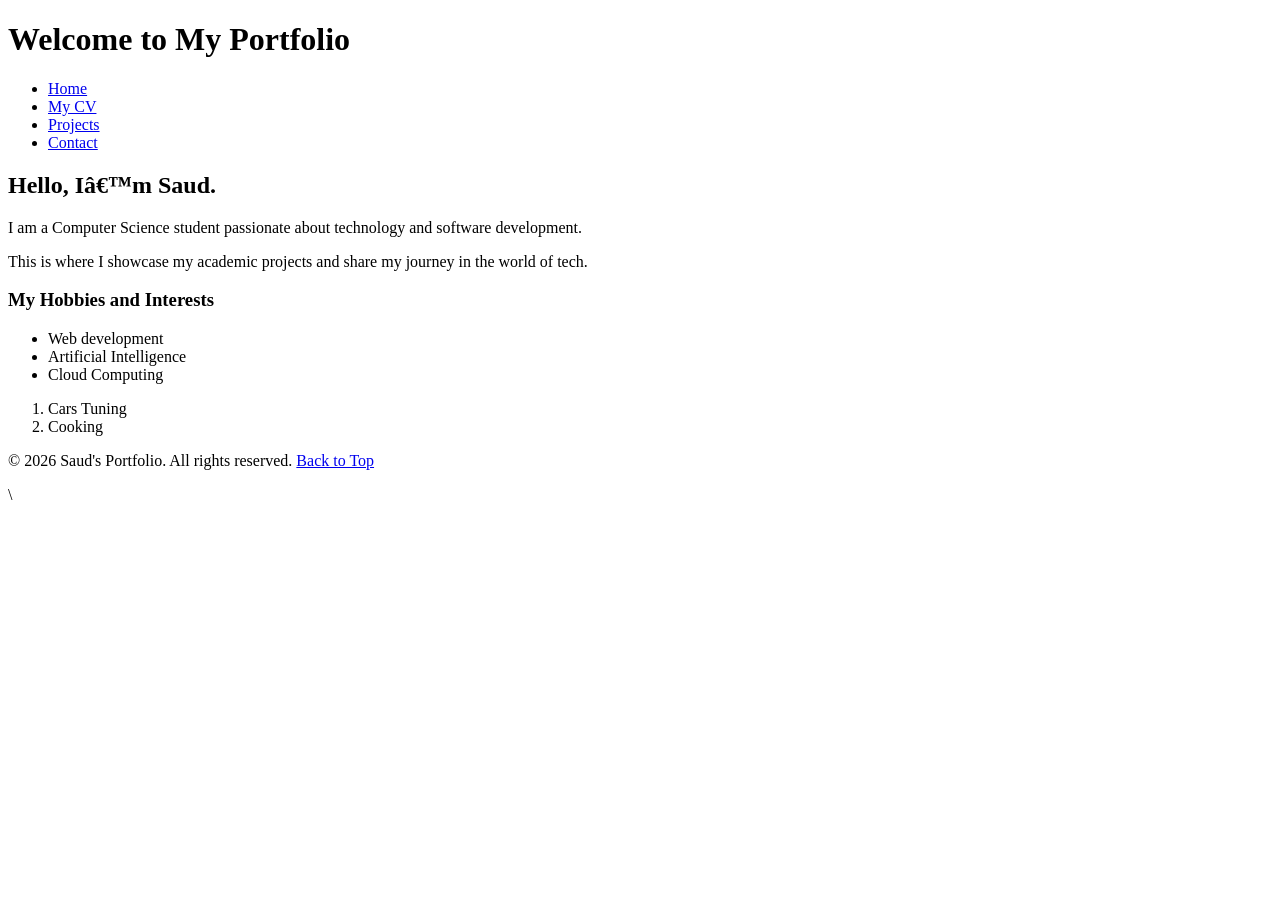
==== HW/hm3/index.html @ eeaa3e71 "copy .html files from hm2" ====
<!DOCTYPE html>
<html>
  <head>
    <mate charset="UTF-8">
    <title>Home | My Personal Website</title>
  </head>
    <body>
      <!---header-->
      <header>
        <h1>Welcome to My Portfolio</h1>
        <nav role="navigation">
          <ul>
            <li><a href="index.html">Home</a></li>
            <li><a href="cv.html">My CV</a></li>
            <li><a href="projects.html">Projects</a></li>
            <li><a href="ct.html">Contact</a></li>
          </ul>
      </header>

      <!--main-->
      <main>
        <section id="intro">
        <h2>Hello, I’m Saud.</h2>
        <p>I am a Computer Science student passionate about technology and software development.</p>
        <p>This is where I showcase my academic projects and share my journey in the world of tech.</p>
        </section>
        
        <section id="Hobbies">
        <h3>My Hobbies and Interests</h3>
        <ul>
            <li>Web development</li>
            <li>Artificial Intelligence</li>
            <li>Cloud Computing</li>
        </ul>
        <ol>
            <li>Cars Tuning</li>
            <li>Cooking</li>
        </ol>
        </section>

        <!--footer-->
        <footer>
        <p>&copy; 2026 Saud's Portfolio. All rights reserved. <a href="#top">Back to Top</a></p>
        </footer>

      </main>
    </body>
    
 


</html>
\
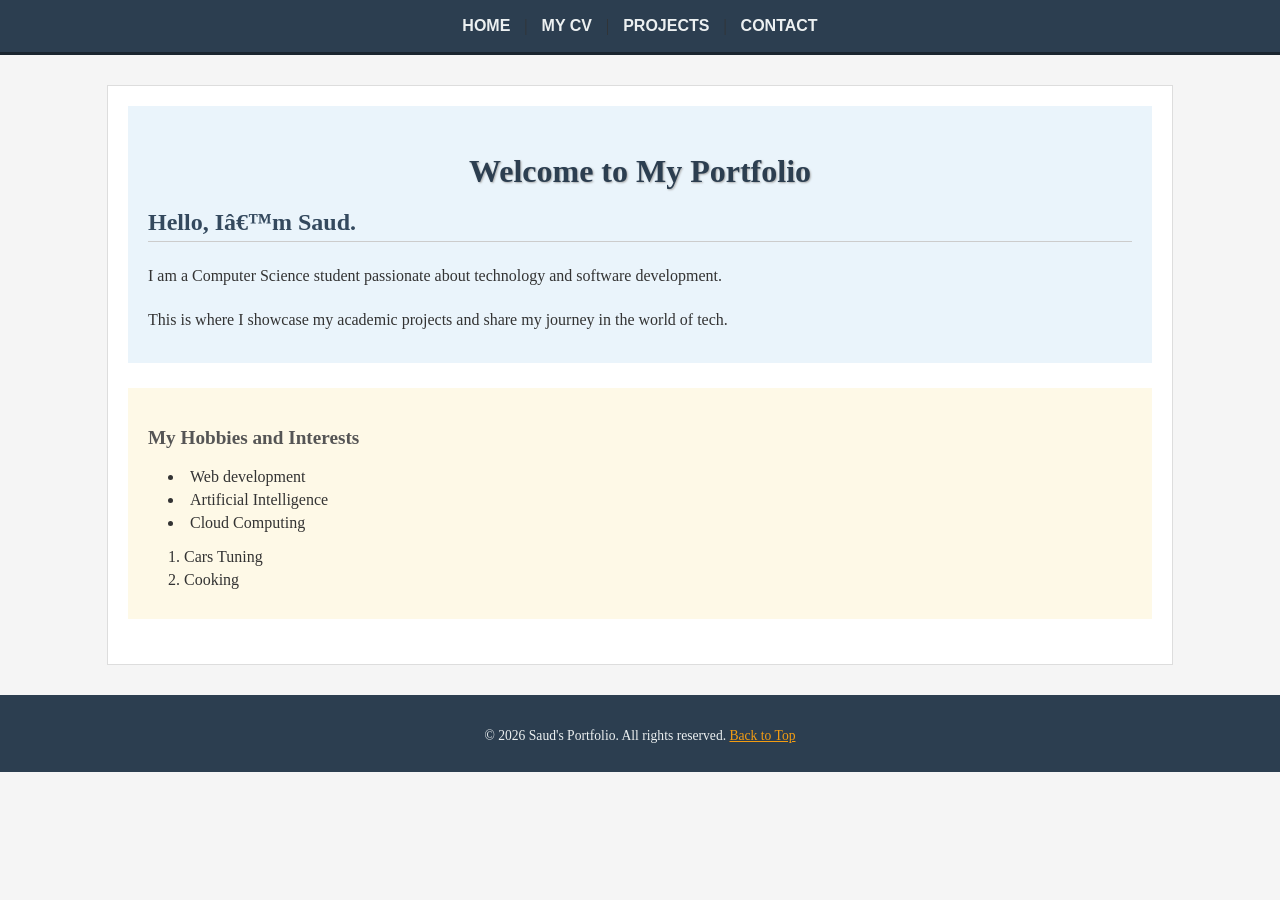
==== commit 87842fb8: "uploading the Styles.css again after finishing it." ====
--- a/HW/hm3/index.html
+++ b/HW/hm3/index.html
@@ -3,26 +3,23 @@
   <head>
     <mate charset="UTF-8">
     <title>Home | My Personal Website</title>
+    <link rel="stylesheet" href="styles.css">
   </head>
     <body>
       <!---header-->
       <header>
-        <h1>Welcome to My Portfolio</h1>
         <nav role="navigation">
-          <ul>
-            <li><a href="index.html">Home</a></li>
-            <li><a href="cv.html">My CV</a></li>
-            <li><a href="projects.html">Projects</a></li>
-            <li><a href="ct.html">Contact</a></li>
-          </ul>
+          <a href="index.html">Home</a> | <a href="cv.html">My CV</a> | <a href="projects.html">Projects</a> | <a href="ct.html">Contact</a>
+        </nav> 
       </header>
 
       <!--main-->
       <main>
         <section id="intro">
-        <h2>Hello, I’m Saud.</h2>
-        <p>I am a Computer Science student passionate about technology and software development.</p>
-        <p>This is where I showcase my academic projects and share my journey in the world of tech.</p>
+         <h1>Welcome to My Portfolio</h1>
+         <h2>Hello, I’m Saud.</h2>
+         <p>I am a Computer Science student passionate about technology and software development.</p>
+         <p>This is where I showcase my academic projects and share my journey in the world of tech.</p>
         </section>
         
         <section id="Hobbies">
@@ -39,16 +36,16 @@
         </section>
 
         <!--footer-->
-        <footer>
+      </main>
+      <!--footer-->
+      <footer>
         <p>&copy; 2026 Saud's Portfolio. All rights reserved. <a href="#top">Back to Top</a></p>
         </footer>
-
-      </main>
     </body>
     
  
 
 
 </html>
-\
+
  
--- a/HW/hm3/styles.css
+++ b/HW/hm3/styles.css
@@ -0,0 +1,230 @@
+
+
+/* ---BodyStyle--- */
+body {
+    font-family: Georgia, "Times New Roman", serif;
+    font-size: 16px;
+    background-color: #f5f5f5;
+    color: #333333;
+    margin: 0;
+    padding: 0;
+}
+
+/* ---Header--- */
+header {
+    background-color: #2c3e50;
+    padding: 17px 20px;
+    border-bottom: 3px solid #1a252f;
+}
+
+/* ---Navigation--- */
+nav {
+    text-align: center;
+}
+
+nav a {
+    color: #ecf0f1;
+    text-decoration: none;
+    font-family: Arial, Helvetica, sans-serif;
+    font-size: 1rem;
+    font-weight: bold;
+    text-transform: uppercase;
+    padding: 5px 10px;
+}
+
+nav a:hover {
+    color: #f39c12;
+}
+
+/* ---Main Content--- */
+main {
+    width: 80%;
+    margin: 30px auto;
+    padding: 20px;
+    background-color: #ffffff;
+    border: 1px solid #dddddd;
+}
+
+/* ---Headings--- */
+h1 {
+    font-size: 2rem;
+    color: #2c3e50;
+    text-align: center;
+    text-shadow: 1px 1px 2px #aaaaaa;
+    margin-bottom: 10px;
+}
+
+h2 {
+    font-size: 1.5rem;
+    color: #34495e;
+    border-bottom: 1px solid #cccccc;
+    padding-bottom: 5px;
+}
+
+h3 {
+    font-size: 1.2rem;
+    color: #555555;
+}
+
+h4 {
+    font-size: 1rem;
+    color: #666666;
+}
+
+/* ---Paragraphs--- */
+p {
+    line-height: 1.7;
+    margin-bottom: 10px;
+}
+
+/* ---Lists--- */
+ul {
+    list-style-type: disc;
+    list-style-position: inside;
+    padding-left: 20px;
+    margin-bottom: 10px;
+}
+
+ol {
+    list-style-type: decimal;
+    list-style-position: inside;
+    padding-left: 20px;
+    margin-bottom: 10px;
+}
+
+ul li, ol li {
+    margin-bottom: 5px;
+}
+
+/* ---Links--- */
+a {
+    color: #2980b9;
+}
+
+a:hover {
+    color: #f39c12;
+    text-decoration: underline;
+}
+
+/* ---Sections--- */
+section {
+    margin-bottom: 25px;
+    padding: 15px;
+}
+
+/* ---IDSelectors--- */
+#intro {
+    background-color: #eaf4fb;
+    padding: 20px;
+}
+
+#Hobbies {
+    background-color: #fef9e7;
+    padding: 20px;
+}
+
+/* ---ClassSelector--- */
+/* i only added this because it is in the HM3 pdf, my html pages does not have highlight class */
+.highlight {
+    background-color: yellow;
+}
+
+/* ---FigureAndImages--- */
+figure {
+    text-align: center;
+    margin: 20px 0;
+}
+
+figure img {
+    width: 250px;
+    height: auto;
+    border: 2px solid #cccccc;
+    margin: 10px 0;
+}
+
+figcaption {
+    font-size: 0.9rem;
+    color: #777777;
+    font-style: italic;
+    margin-bottom: 10px;
+}
+
+/* ---Blockquote--- */
+blockquote {
+    background-color: #f9f9f9;
+    border-left: 4px solid #2c3e50;
+    margin: 20px 10px;
+    padding: 15px 20px;
+    font-style: italic;
+    color: #555555;
+}
+
+/* ---Form--- */
+form {
+    max-width: 500px;
+    margin: 20px 0;
+}
+
+form label {
+    font-weight: bold;
+    font-size: 0.95rem;
+}
+
+form input,
+form textarea {
+    width: 100%;
+    padding: 8px;
+    margin-top: 4px;
+    border: 1px solid #cccccc;
+    font-size: 0.95rem;
+    font-family: Arial, Helvetica, sans-serif;
+    box-sizing: border-box;
+}
+
+form button {
+    background-color: #2c3e50;
+    color: #ffffff;
+    padding: 10px 20px;
+    border: none;
+    font-size: 1rem;
+    cursor: pointer;
+}
+
+form button:hover {
+    background-color: #f39c12;
+}
+
+/* ---- Footer ---- */
+footer {
+    text-align: center;
+    padding: 15px;
+    background-color: #2c3e50;
+    color: #ecf0f1;
+    font-size: 0.85rem;
+    margin-top: 30px;
+}
+
+footer a {
+    color: #f39c12;
+}
+
+
+
+
+
+
+
+
+
+
+
+
+
+
+
+
+
+
+
+
+/* ملاحظة للي قرأ الملف انا أبدا مب عاجبني التصميم والله حاولت بس مهناش ذوق ههههههههههههههههههههههههههههههههههه */
